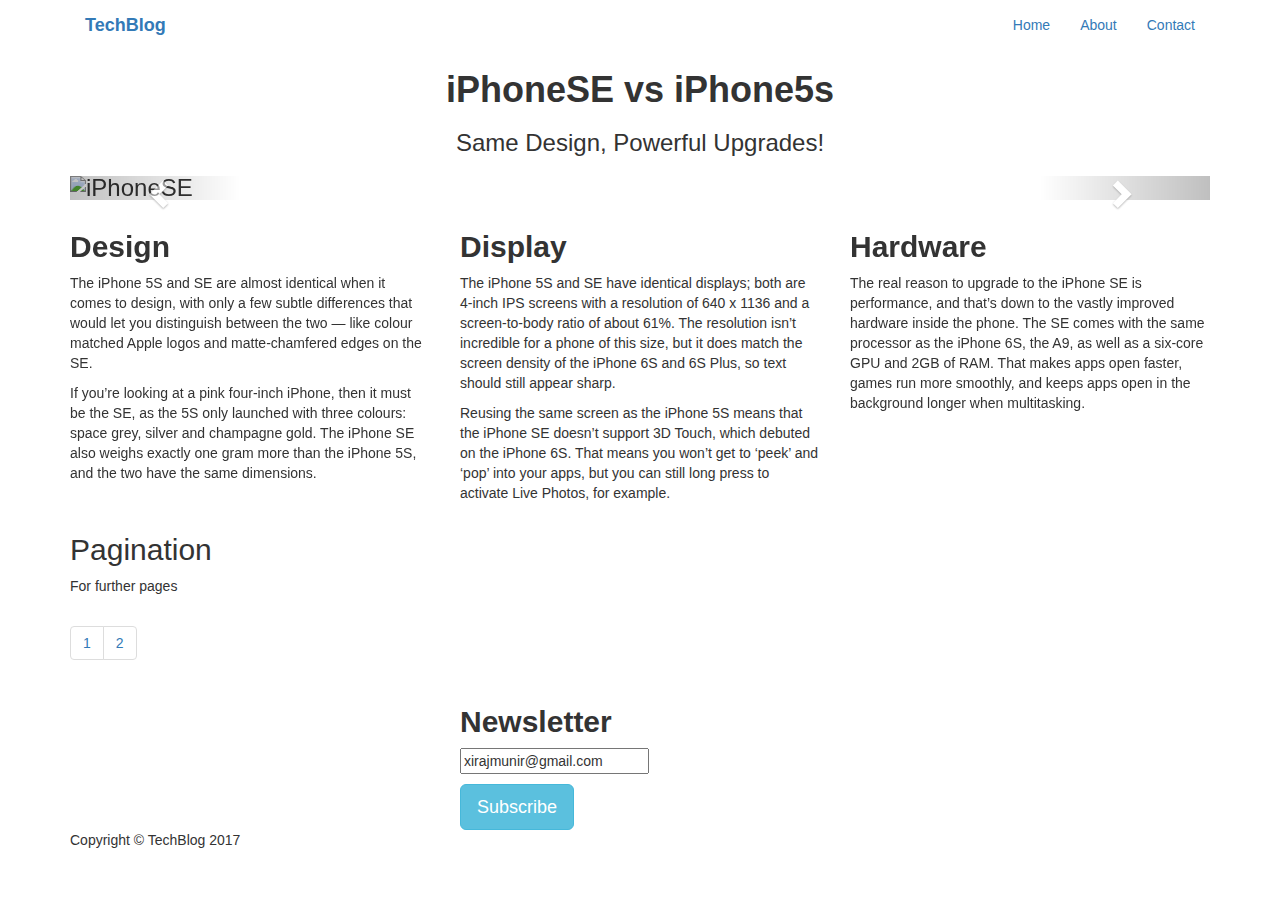
==== index.html @ 786c7f50 "Merge pull request #1 from ilyasx/master" ====
<!DOCTYPE html>
<html lang="en">
<head>
  <title>Seminar Assignment</title>
  <meta charset="utf-8">
  <meta name="viewport" content="width=device-width, initial-scale=1">
  <link rel="stylesheet" href="https://maxcdn.bootstrapcdn.com/bootstrap/3.3.7/css/bootstrap.min.css">
  <script src="https://ajax.googleapis.com/ajax/libs/jquery/3.2.1/jquery.min.js"></script>
  <script src="https://maxcdn.bootstrapcdn.com/bootstrap/3.3.7/js/bootstrap.min.js"></script>
</head>
<body>
<!-- Navigation -->

    
        <div class="container">
            <!-- Brand and toggle get grouped for better mobile display -->
            <div class="navbar-header page-scroll">
                <button type="button" class="navbar-toggle" data-toggle="collapse" data-target="#bs-example-navbar-collapse-1">
                    <span class="sr-only">Toggle navigation</span>
                    <span class="icon-bar"></span>
                    <span class="icon-bar"></span>
                    <span class="icon-bar"></span>
                </button>
                <a class="navbar-brand page-scroll" href="index.html"><b>TechBlog</b></a>
            </div>

            <!-- Collect the nav links, forms, and other content for toggling -->
            <div class="collapse navbar-collapse" id="bs-example-navbar-collapse-1">
                <ul class="nav navbar-nav navbar-right">
                    <li class="hidden">
                        <a href="#page-top"></a>
                    </li>
                    <li>
                        <a class="page-scroll" href="#">Home</a>
                    </li>
                    <li>
                        <a class="page-scroll" href="#">About</a>
                    </li>
                    <li>
                        <a class="page-scroll" href="#">Contact</a>
                    </li>
                </ul>
            </div>
            <!-- /.navbar-collapse -->
        </div>
        <!-- /.container-fluid -->
    </nav>
<div class="container">

  <h1><center><b> iPhoneSE vs iPhone5s </b></center></h1>  
<h3><center> Same Design, Powerful Upgrades!</center><h3>

  <div id="myCarousel" class="carousel slide" data-ride="carousel">
    <!-- Indicators -->
    <ol class="carousel-indicators">
      <li data-target="#myCarousel" data-slide-to="0" class="active"></li>
      <li data-target="#myCarousel" data-slide-to="1"></li>
      <li data-target="#myCarousel" data-slide-to="2"></li>
    </ol>

    <!-- Wrapper for slides -->
    <div class="carousel-inner">
      <div class="item active">
        <img src="iphoneSE.jpg" alt="iPhoneSE" style="width:100%;">
      </div>

      <div class="item">
        <img src="iphoneSE1.jpg" alt="iPhoneSE1" style="width:100%;">
      </div>
    
      <div class="item">
        <img src="iphone5s1.jpg" alt="iPhone5s" style="width:100%;">
      </div>
    </div>

    <!-- Left and right controls -->
    <a class="left carousel-control" href="#myCarousel" data-slide="prev">
      <span class="glyphicon glyphicon-chevron-left"></span>
      <span class="sr-only">Previous</span>
    </a>
    <a class="right carousel-control" href="#myCarousel" data-slide="next">
      <span class="glyphicon glyphicon-chevron-right"></span>
      <span class="sr-only">Next</span>
    </a>
  </div>
</div>

<!--<div class="jumbotron text-center">

  <h1>iPhone 5s vs iPhone SE</h1>
  <p>_________________________</p> 
</div>
  -->
<div class="container">
  <div class="row"> 
    <div class="col-sm-4"> <!--Grids for Tablet view i.e sm-4  -->
      <h2><b>Design </b></h2>
      <p>The iPhone 5S and SE are almost identical when it comes to design, with only a few subtle differences that would let you distinguish between the two — like colour matched Apple logos and matte-chamfered edges on the SE. </p>
      <p>If you’re looking at a pink four-inch iPhone, then it must be the SE, as the 5S only launched with three colours: space grey, silver and champagne gold. The iPhone SE also weighs exactly one gram more than the iPhone 5S, and the two have the same dimensions.</p>
    </div>
    <div class="col-sm-4">
      <h2><b>Display</b></h2>
      <p>The iPhone 5S and SE have identical displays; both are 4-inch IPS screens with a resolution of 640 x 1136 and a screen-to-body ratio of about 61%. The resolution isn’t incredible for a phone of this size, but it does match the screen density of the iPhone 6S and 6S Plus, so text should still appear sharp. </p>
      <p>Reusing the same screen as the iPhone 5S means that the iPhone SE doesn’t support 3D Touch, which debuted on the iPhone 6S. That means you won’t get to ‘peek’ and ‘pop’ into your apps, but you can still long press to activate Live Photos, for example.</p>
    </div>
    <div class="col-sm-4">
      <h2><b>Hardware</b></h2>        
      <p>The real reason to upgrade to the iPhone SE is performance, and that’s down to the vastly improved hardware inside the phone. The SE comes with the same processor as the iPhone 6S, the A9, as well as a six-core GPU and 2GB of RAM. That makes apps open faster, games run more smoothly, and keeps apps open in the background longer when multitasking.</p>
      <p> </p>
    </div>
  </div>

  <h2>Pagination</h2>
  <p>For further pages</p>                  
  <ul class="pagination">
    <li><a href="#">1</a></li>
    <li><a href="page2.html">2</a></li>
 
  </ul>

<!--Modal - Popups -->

  <!-- Trigger the modal with a button -->
   <div class="row">
    <div class="col-sm-4" ></div>
    <div class="col-sm-4" ">
    <h2><b>Newsletter </b></h2>
    <input type="text" name="fname" value="xirajmunir@gmail.com"><br>
    <p></p>
    	<button type="button" class="btn btn-info btn-lg" data-toggle="modal" data-target="#myModal">  Subscribe </button>
    </div>
    <div class="col-sm-4" ></div>
  </div>
  <!-- Modal -->
  <div class="modal fade" id="myModal" role="dialog">
    <div class="modal-dialog">
    
      <!-- Modal content-->
      <div class="modal-content">
        <div class="modal-header">

          <button type="button" class="close" data-dismiss="modal">&times;</button>
          <h4 class="modal-title">Confirmation</h4>
        </div>
        <div class="modal-body">
          <p>Check your email address for confirmation link. :) </p>
        </div>
        <div class="modal-footer">
          <button type="button" class="btn btn-default" data-dismiss="modal">Close</button>
        </div>
      </div>
      
    </div>
  </div>
  
</div>
<footer>
        <div class="container">
            <div class="row">
                <div class="col-md-4">
                    <span class="copyright">Copyright &copy; TechBlog 2017</span>
                </div>
                
                
            </div>
        </div>
    </footer>
</body>
</html>
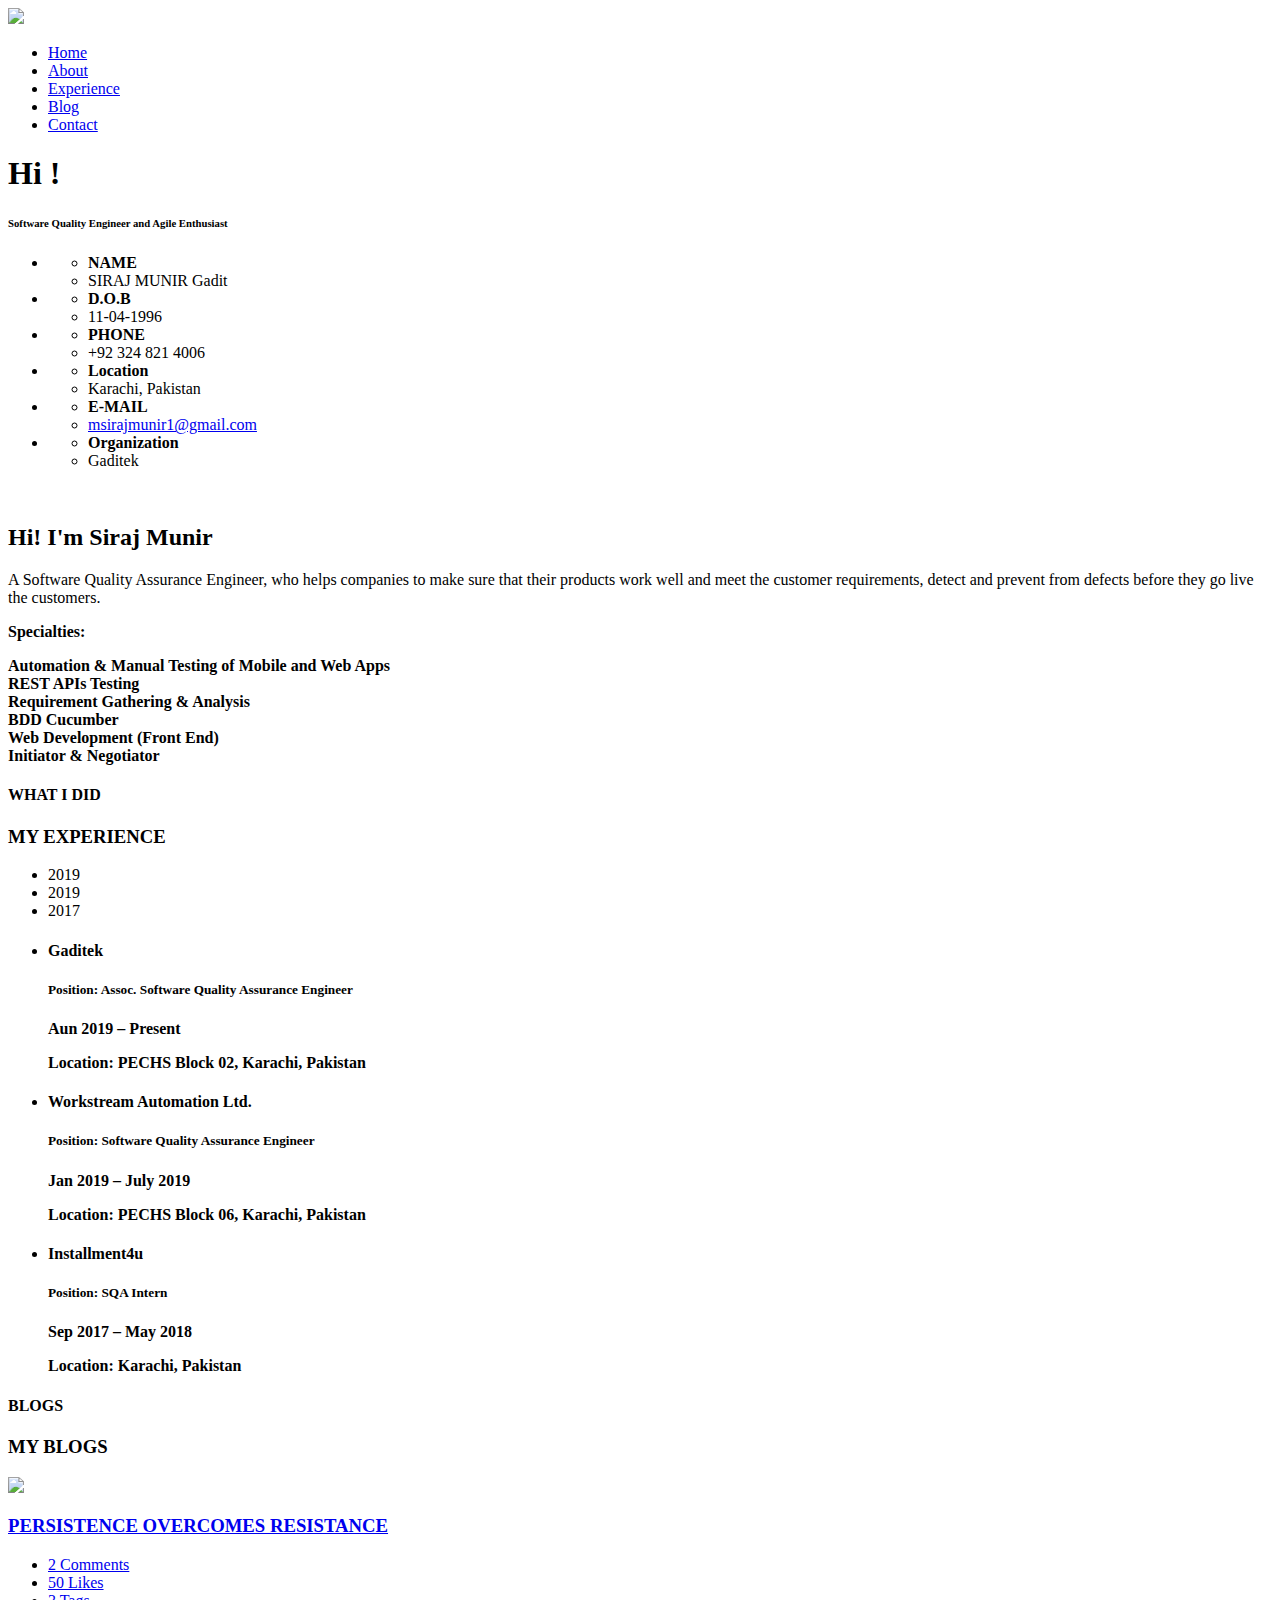
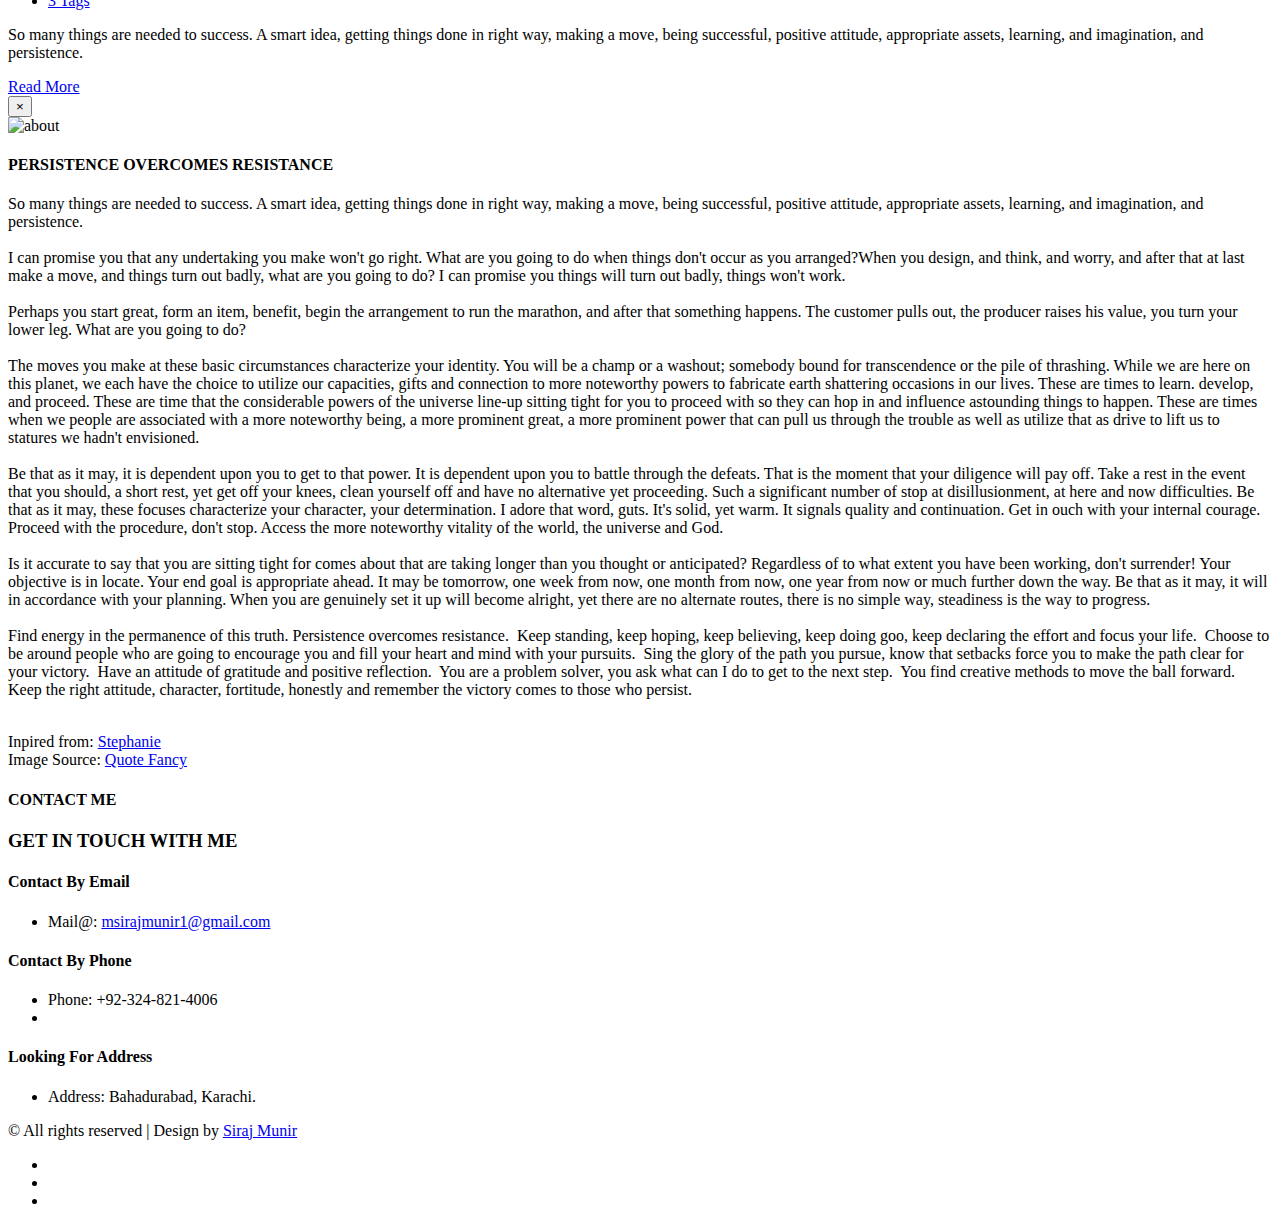
==== commit 9f6b7941: "Add files via upload" ====
--- a/index.html
+++ b/index.html
@@ -1,169 +1,480 @@
-<!DOCTYPE html>
-<html lang="en">
-<head>
-  <title>Seminar Assignment</title>
-  <meta charset="utf-8">
-  <meta name="viewport" content="width=device-width, initial-scale=1">
-  <link rel="stylesheet" href="https://maxcdn.bootstrapcdn.com/bootstrap/3.3.7/css/bootstrap.min.css">
-  <script src="https://ajax.googleapis.com/ajax/libs/jquery/3.2.1/jquery.min.js"></script>
-  <script src="https://maxcdn.bootstrapcdn.com/bootstrap/3.3.7/js/bootstrap.min.js"></script>
-</head>
-<body>
-<!-- Navigation -->
-
-    
-        <div class="container">
-            <!-- Brand and toggle get grouped for better mobile display -->
-            <div class="navbar-header page-scroll">
-                <button type="button" class="navbar-toggle" data-toggle="collapse" data-target="#bs-example-navbar-collapse-1">
-                    <span class="sr-only">Toggle navigation</span>
-                    <span class="icon-bar"></span>
-                    <span class="icon-bar"></span>
-                    <span class="icon-bar"></span>
-                </button>
-                <a class="navbar-brand page-scroll" href="index.html"><b>TechBlog</b></a>
-            </div>
-
-            <!-- Collect the nav links, forms, and other content for toggling -->
-            <div class="collapse navbar-collapse" id="bs-example-navbar-collapse-1">
-                <ul class="nav navbar-nav navbar-right">
-                    <li class="hidden">
-                        <a href="#page-top"></a>
-                    </li>
-                    <li>
-                        <a class="page-scroll" href="#">Home</a>
-                    </li>
-                    <li>
-                        <a class="page-scroll" href="#">About</a>
-                    </li>
-                    <li>
-                        <a class="page-scroll" href="#">Contact</a>
-                    </li>
-                </ul>
-            </div>
-            <!-- /.navbar-collapse -->
-        </div>
-        <!-- /.container-fluid -->
-    </nav>
-<div class="container">
-
-  <h1><center><b> iPhoneSE vs iPhone5s </b></center></h1>  
-<h3><center> Same Design, Powerful Upgrades!</center><h3>
-
-  <div id="myCarousel" class="carousel slide" data-ride="carousel">
-    <!-- Indicators -->
-    <ol class="carousel-indicators">
-      <li data-target="#myCarousel" data-slide-to="0" class="active"></li>
-      <li data-target="#myCarousel" data-slide-to="1"></li>
-      <li data-target="#myCarousel" data-slide-to="2"></li>
-    </ol>
-
-    <!-- Wrapper for slides -->
-    <div class="carousel-inner">
-      <div class="item active">
-        <img src="iphoneSE.jpg" alt="iPhoneSE" style="width:100%;">
-      </div>
-
-      <div class="item">
-        <img src="iphoneSE1.jpg" alt="iPhoneSE1" style="width:100%;">
-      </div>
-    
-      <div class="item">
-        <img src="iphone5s1.jpg" alt="iPhone5s" style="width:100%;">
-      </div>
-    </div>
-
-    <!-- Left and right controls -->
-    <a class="left carousel-control" href="#myCarousel" data-slide="prev">
-      <span class="glyphicon glyphicon-chevron-left"></span>
-      <span class="sr-only">Previous</span>
-    </a>
-    <a class="right carousel-control" href="#myCarousel" data-slide="next">
-      <span class="glyphicon glyphicon-chevron-right"></span>
-      <span class="sr-only">Next</span>
-    </a>
-  </div>
-</div>
-
-<!--<div class="jumbotron text-center">
-
-  <h1>iPhone 5s vs iPhone SE</h1>
-  <p>_________________________</p> 
-</div>
-  -->
-<div class="container">
-  <div class="row"> 
-    <div class="col-sm-4"> <!--Grids for Tablet view i.e sm-4  -->
-      <h2><b>Design </b></h2>
-      <p>The iPhone 5S and SE are almost identical when it comes to design, with only a few subtle differences that would let you distinguish between the two — like colour matched Apple logos and matte-chamfered edges on the SE. </p>
-      <p>If you’re looking at a pink four-inch iPhone, then it must be the SE, as the 5S only launched with three colours: space grey, silver and champagne gold. The iPhone SE also weighs exactly one gram more than the iPhone 5S, and the two have the same dimensions.</p>
-    </div>
-    <div class="col-sm-4">
-      <h2><b>Display</b></h2>
-      <p>The iPhone 5S and SE have identical displays; both are 4-inch IPS screens with a resolution of 640 x 1136 and a screen-to-body ratio of about 61%. The resolution isn’t incredible for a phone of this size, but it does match the screen density of the iPhone 6S and 6S Plus, so text should still appear sharp. </p>
-      <p>Reusing the same screen as the iPhone 5S means that the iPhone SE doesn’t support 3D Touch, which debuted on the iPhone 6S. That means you won’t get to ‘peek’ and ‘pop’ into your apps, but you can still long press to activate Live Photos, for example.</p>
-    </div>
-    <div class="col-sm-4">
-      <h2><b>Hardware</b></h2>        
-      <p>The real reason to upgrade to the iPhone SE is performance, and that’s down to the vastly improved hardware inside the phone. The SE comes with the same processor as the iPhone 6S, the A9, as well as a six-core GPU and 2GB of RAM. That makes apps open faster, games run more smoothly, and keeps apps open in the background longer when multitasking.</p>
-      <p> </p>
-    </div>
-  </div>
-
-  <h2>Pagination</h2>
-  <p>For further pages</p>                  
-  <ul class="pagination">
-    <li><a href="#">1</a></li>
-    <li><a href="page2.html">2</a></li>
- 
-  </ul>
-
-<!--Modal - Popups -->
-
-  <!-- Trigger the modal with a button -->
-   <div class="row">
-    <div class="col-sm-4" ></div>
-    <div class="col-sm-4" ">
-    <h2><b>Newsletter </b></h2>
-    <input type="text" name="fname" value="xirajmunir@gmail.com"><br>
-    <p></p>
-    	<button type="button" class="btn btn-info btn-lg" data-toggle="modal" data-target="#myModal">  Subscribe </button>
-    </div>
-    <div class="col-sm-4" ></div>
-  </div>
-  <!-- Modal -->
-  <div class="modal fade" id="myModal" role="dialog">
-    <div class="modal-dialog">
-    
-      <!-- Modal content-->
-      <div class="modal-content">
-        <div class="modal-header">
-
-          <button type="button" class="close" data-dismiss="modal">&times;</button>
-          <h4 class="modal-title">Confirmation</h4>
-        </div>
-        <div class="modal-body">
-          <p>Check your email address for confirmation link. :) </p>
-        </div>
-        <div class="modal-footer">
-          <button type="button" class="btn btn-default" data-dismiss="modal">Close</button>
-        </div>
-      </div>
-      
-    </div>
-  </div>
-  
-</div>
-<footer>
-        <div class="container">
-            <div class="row">
-                <div class="col-md-4">
-                    <span class="copyright">Copyright &copy; TechBlog 2017</span>
-                </div>
-                
-                
-            </div>
-        </div>
-    </footer>
-</body>
-</html>
+<!DOCTYPE HTML>
+<html>
+<head>
+<title>@SirajMunir</title>
+<link href="css/bootstrap.css" rel='stylesheet' type='text/css' />
+<!-- jQuery (necessary for Bootstrap's JavaScript plugins) -->
+<script src="js/jquery.min.js"></script>
+<!-- Custom Theme files -->
+<link href="css/style.css" rel='stylesheet' type='text/css' />
+ <!-- Custom Theme files -->
+ <meta name="viewport" content="width=device-width, initial-scale=1">
+ <meta http-equiv="Content-Type" content="text/html; charset=utf-8" />
+ <meta name="keywords" content="Siraj Munir, Siraj Munir SQA Engineer, siraj munir, isirajmunir, siraj munir facebook, siraj munir slideshare, 
+siraj munir github, siraj DHA Suffa, Siraj munir wed deleveloper, siraj munir blogspot, siraj munir twitter isirajmunir, siraj munir social accounts, siraj munir instagram" />
+<!-- webfonts -->
+	<link href='//fonts.googleapis.com/css?family=Asap:400,700,400italic' rel='stylesheet' type='text/css'>
+	<link href='//fonts.googleapis.com/css?family=Open+Sans:400,300,600' rel='stylesheet' type='text/css'>
+<!-- webfonts -->
+ <!---- start-smoth-scrolling---->
+<script type="text/javascript" src="js/move-top.js"></script>
+<script type="text/javascript" src="js/easing.js"></script>
+	<script type="text/javascript">
+			jQuery(document).ready(function($) {
+				$(".scroll").click(function(event){		
+					event.preventDefault();
+					$('html,body').animate({scrollTop:$(this.hash).offset().top},1000);
+				});
+			});
+		</script>
+ <!---- start-smoth-scrolling---->
+</head>
+	<body>
+		<!-- container -->
+			<!-- header -->
+			<div id="home" class="header">
+				<div class="container">
+				<!-- top-hedader -->
+				<div class="top-header">
+					<!-- /logo -->
+					<!--top-nav---->
+					<div class="top-nav">
+					<div class="navigation">
+					<div class="logo">
+	<!--					<h1><a href="index.html"><span>H</span>ELLO</a></h1> -->
+					</div>
+					<div class="navigation-right">
+						<span class="menu"><img src="images/menu.png" alt=" " /></span>
+						<nav class="link-effect-3" id="link-effect-3">
+							<ul class="nav1 nav nav-wil">
+								<li class="active"><a data-hover="Home" href="index.html">Home</a></li>
+								<li><a class="scroll" data-hover="About" href="#about">About</a></li>
+								<li><a class="scroll" data-hover="Experience" href="#work">Experience</a></li>
+							<!--	<li><a class="scroll" data-hover="Portfolio" href="#port">Portfolio</a></li> -->
+								<li><a class="scroll" data-hover="Blog" href="#blogs">Blog</a></li>
+								<li><a class="scroll" data-hover="Contact" href="#contact">Contact</a></li>
+							</ul>
+						</nav>
+							<!-- script-for-menu -->
+								<script>
+								   $( "span.menu" ).click(function() {
+									 $( "ul.nav1" ).slideToggle( 300, function() {
+									 // Animation complete.
+									  });
+									 });
+								</script>
+							<!-- /script-for-menu -->
+					</div>
+					<div class="clearfix"></div>
+				</div>
+				<!-- /top-hedader -->
+				</div>
+			<div class="banner-info">
+				<div class="col-md-7 header-right">
+					<h1>Hi !</h1>
+					<h6>Software Quality Engineer and Agile Enthusiast</h6>
+					<ul class="address">
+					
+					<li>
+							<ul class="address-text">
+								<li><b>NAME</b></li>
+								<li>SIRAJ MUNIR Gadit</li>
+							</ul>
+						</li>
+						<li>
+							<ul class="address-text">
+								<li><b>D.O.B</b></li>
+								<li>11-04-1996</li>
+							</ul>
+						</li>
+						<li>
+							<ul class="address-text">
+								<li><b>PHONE </b></li>
+								<li>+92 324 821 4006</li>
+							</ul>
+						</li>
+						<li>
+							<ul class="address-text">
+								<li><b>Location </b></li>
+								<li>Karachi, Pakistan</li>
+							</ul>
+						</li>
+						<li>
+							<ul class="address-text">
+								<li><b>E-MAIL </b></li>
+								<li><a href="mailto:msirajmunir1@gmail.com"> msirajmunir1@gmail.com</a></li>
+							</ul>
+						</li>
+						<li>
+							<ul class="address-text">
+								<li><b>Organization</b></li>
+								<li>Gaditek</li>
+							</ul> 
+						</li>
+						
+					</ul>
+				</div>
+				<div class="col-md-5 header-left">
+					<img src="images/img3.jpg" alt="">
+				</div>
+				<div class="clearfix"> </div>
+						
+		      </div>
+			</div>
+		</div>
+	</div>
+			<!-- about -->
+			<div id="about" class="about">
+				<div class="col-md-6 about-left">
+					<div id="owl-demo1" class="owl-carousel owl-carousel2">
+					                <div class="item">
+					                	<div class="about-left-grid">
+											<h2>Hi! I'm <span>Siraj Munir</span></h2>
+											<p>A Software Quality Assurance Engineer, who helps companies to make sure that their products work well and meet the customer requirements, detect and prevent from defects before they go live the customers.</p>
+											<p><b>Specialties: 
+<li> Automation & Manual Testing of Mobile and Web Apps </li>
+<li>REST APIs Testing</li>
+<li>Requirement Gathering & Analysis </li>
+<li>BDD Cucumber</li>
+<li>Web Development (Front End) </li>
+<li>Initiator & Negotiator</li>
+</b></p>
+											<!--<ul>
+												<li><a class="a-btn-a scroll" href="#port">My Work</a></li>
+												<li><a class="a-btn-h scroll" href="#contact">Hire Me</a></li>
+											</ul>-->
+										</div>
+					                </div>
+					                  
+					</div>
+				</div>
+				<div class="col-md-6 about-right">
+					
+				</div>
+				<div class="clearfix"> </div>
+							<link href="css/owl.carousel.css" rel="stylesheet">
+							    <script src="js/owl.carousel.js"></script>
+			<script>
+				$(document).ready(function() {
+					$("#owl-demo1").owlCarousel({
+						items : 1,
+						lazyLoad : false,
+						autoPlay : true,
+						navigation : false,
+						navigationText :  false,
+						pagination : true,
+					});
+				});
+			</script>
+			<!-- Feedback -->
+			<script>
+				$(document).ready(function() {
+					$("#owl-demo3").owlCarousel({
+						items : 1,
+						lazyLoad : false,
+						autoPlay : true,
+						navigation : false,
+						navigationText :  true,
+						pagination :true,
+					});
+				});
+			</script>
+			</div>
+			<!-- /about -->
+	
+			<!-- services -->
+			<!--work-experience-->
+	<div id="work" class="work">
+		<div class="container">
+			<div class="service-head text-center">
+						<h4>WHAT I DID</h4>
+						<h3>MY <span>EXPERIENCE</span></h3>
+						<span class="border one"></span>
+					</div>
+					<div class="time-main w3l-agile">
+							<div class="col-md-6 year-info">
+							   <ul class="year">
+								   <li>2019</li>
+								   <li>2019</li>
+								   <li>2017</li>
+								  
+
+								   <div class="clearfix"></div>
+								</ul>
+							</div> 
+					                        <ul class="col-md-6 timeline">
+																<li>
+																  <div class="timeline-badge info"><i class="glyphicon glyphicon-briefcase"></i></div>
+																  <div class="timeline-panel">
+																	<div class="timeline-heading">
+																	  <h4 class="timeline-title">Gaditek</h4>
+																	</div>
+																	<div class="timeline-body">
+																	  <p>
+																		<h5><b>Position: Assoc. Software Quality Assurance Engineer</b></h5>
+																		<p><b>Aun 2019 – Present</b></p>
+																		<p><b>Location: PECHS Block 02, Karachi, Pakistan </b> </p>
+																		</p>
+																	</div>
+																  </div>
+																</li>
+																
+																<li>
+																  <div class="timeline-badge primary"><i class="glyphicon glyphicon-briefcase"></i></div>
+																  <div class="timeline-panel">
+																	<div class="timeline-heading">
+																	  <h4 class="timeline-title">Workstream Automation Ltd.</h4>
+																	</div>
+																	<div class="timeline-body">
+																	<p>
+																		<h5><b>Position: Software Quality Assurance Engineer </b></h5>
+																		<p><b>Jan 2019 – July 2019</b></p>
+																		<p><b>Location: PECHS Block 06, Karachi, Pakistan </b> </p>
+																	</p>	
+																</div>
+																  </div>
+																</li>
+																
+																
+																
+																<li>
+																  <div class="timeline-badge danger"><i class="glyphicon glyphicon-briefcase"></i></div>
+																  <div class="timeline-panel">
+																	<div class="timeline-heading">
+																	  <h4 class="timeline-title">Installment4u</h4>
+																	</div>
+																	<div class="timeline-body">
+																			<p>
+																					<h5><b>Position: SQA Intern</b></h5>
+																					<p><b>Sep 2017 – May 2018</b></p>
+																					<p><b>Location: Karachi, Pakistan</b> </p>
+																	</p>	
+																	
+																	</div>
+																  </div>
+																</li>
+																
+																<!--<li>
+																  <div class="timeline-badge success"><i class="glyphicon glyphicon-briefcase"></i></div>
+																  <div class="timeline-panel">
+																	<div class="timeline-heading">
+																	  <h4 class="timeline-title">DHA Suffa University</h4>
+																	</div>
+																	<div class="timeline-body">
+																	  <p>Lorem ipsum dolor sit amet.Itaque earum rerum hic tenetur a sapiente delectus, ut aut reiciendis voluptatibus maiores alias consequatur aut perferendis doloribus </p>
+																	</div>
+																  </div>
+																</li>-->
+																	  
+															</ul>
+								<div class="clearfix"></div>
+								</div>
+						</div>
+				</div>
+	<!--//work-experience-->
+
+	
+    <!-- top-grids -->
+				<div class="blog" id="blogs">
+					<div class="container">
+						<div class="service-head text-center">
+						<h4>BLOGS</h4>
+						<h3>MY <span>BLOGS</span></h3>
+						<span class="border one"></span>
+					</div>
+					   <div class="news-grid w3l-agile">
+					    <div class="col-md-6 news-img">
+						  <a href="#" data-toggle="modal" data-target="#myModal1"> <img src="images/b3.jpg" alt=" " class="img-responsive"></a>
+						 
+						</div>
+					    <div class="col-md-6 news-text">
+						   <h3> <a href="#" data-toggle="modal" data-target="#myModal1">PERSISTENCE OVERCOMES RESISTANCE</a></h3>
+							<ul class="news">
+								<li><i class="glyphicon glyphicon-comment"></i> <a href="#">2 Comments</a></li>
+								<li><i class="glyphicon glyphicon-heart"></i> <a href="#">50 Likes</a></li>
+								<li><i class="glyphicon glyphicon-tags"></i> <a href="#">3 Tags</a></li>
+							</ul>
+							<p>So many things are needed to success. A smart idea, getting things done in right way, making a move, being successful, positive attitude, appropriate assets, learning, and imagination, and persistence.</p>
+							<a href="#" data-toggle="modal" data-target="#myModal1" class="read hvr-shutter-in-horizontal">Read More</a>
+					
+						</div>
+		<!--
+						<div class="clearfix"></div>
+					 </div>
+					  <div class="news-grid">
+
+					    <div class="col-md-6 news-text two">
+						   <h3> <a href="#" data-toggle="modal" data-target="#myModal2">HERE GOES AN AWESOME BLOG TITLE</a></h3>
+							<ul class="news">
+								<li><i class="glyphicon glyphicon-user"></i> <a href="#">Admin</a></li>
+								<li><i class="glyphicon glyphicon-comment"></i> <a href="#">2 Comments</a></li>
+								<li><i class="glyphicon glyphicon-heart"></i> <a href="#">50 Likes</a></li>
+								<li><i class="glyphicon glyphicon-tags"></i> <a href="#">3 Tags</a></li>
+							</ul>
+							<p>Itaque earum rerum hic tenetur a sapiente delectus, ut aut reiciendis voluptatibus maiores alias consequatur aut perferendis doloribus asperiores repellat. Neque porro quisquam est, qui dolorem ipsum quia dolor sit amet.</p>
+								<a href="#" data-toggle="modal" data-target="#myModal1" class="read hvr-shutter-in-horizontal">Read More</a>
+					
+						</div>
+						<div class="col-md-6 news-img two">
+						   <a href="#" data-toggle="modal" data-target="#myModal1"> <img src="images/b2.jpg" alt=" " class="img-responsive"></a>
+						 
+						</div>
+						<div class="clearfix"></div>
+					 </div>
+					  <div class="news-grid">
+					    <div class="col-md-6 news-img">
+						  <a href="#" data-toggle="modal" data-target="#myModal1"> <img src="images/b3.jpg" alt=" " class="img-responsive"></a>
+						 
+						</div>
+					    <div class="col-md-6 news-text">
+						   <h3> <a href="#" data-toggle="modal" data-target="#myModal1">HERE GOES AN AWESOME BLOG TITLE</a></h3>
+							<ul class="news">
+								<li><i class="glyphicon glyphicon-user"></i> <a href="#">Admin</a></li>
+								<li><i class="glyphicon glyphicon-comment"></i> <a href="#">2 Comments</a></li>
+								<li><i class="glyphicon glyphicon-heart"></i> <a href="#">50 Likes</a></li>
+								<li><i class="glyphicon glyphicon-tags"></i> <a href="#">3 Tags</a></li>
+							</ul>
+							<p>Itaque earum rerum hic tenetur a sapiente delectus, ut aut reiciendis voluptatibus maiores alias consequatur aut perferendis doloribus asperiores repellat. Neque porro quisquam est, qui dolorem ipsum quia dolor sit amet.</p>
+							<a href="#" data-toggle="modal" data-target="#myModal1" class="read hvr-shutter-in-horizontal">Read More</a>
+					
+						</div>
+					-->
+						<div class="clearfix"></div>
+					 </div>
+					</div>
+				</div>
+				<!-- top-grids -->
+	<!-- /blog-pop-->
+			<div class="modal ab fade" id="myModal1" tabindex="-1" role="dialog" aria-labelledby="myModalLabel">
+				<div class="modal-dialog about" role="document">
+					<div class="modal-content about">
+						<div class="modal-header">
+							<button type="button" class="close ab" data-dismiss="modal" aria-label="Close"><span aria-hidden="true">&times;</span></button>						
+						</div>
+						<div class="modal-body about">
+								<div class="about">
+									
+									  <div class="about-inner">
+									   
+									      <img src="images/b3.jpg" alt="about"/>
+											 <h4 class="tittle">PERSISTENCE OVERCOMES RESISTANCE</h4>
+											 
+										   <p>So many things are needed to success. A smart idea, getting things done in right way, making a move, being successful, positive attitude, appropriate assets, learning, and imagination, and persistence.<br />
+											<br />
+											I can promise you that any undertaking you make won't go right. What are you going to do when things don't occur as you arranged?When you design, and think, and worry, and after that at last make a move, and things turn out badly, what are you going to do? I can promise you things will turn out badly, things won't work.<br />
+											<br />
+											Perhaps you start great, form an item, benefit, begin the arrangement to run the marathon, and after that something happens. The customer pulls out, the producer raises his value, you turn your lower leg. What are you going to do?<br />
+											<br />
+											The moves you make at these basic circumstances characterize your identity. You will be a champ or a washout; somebody bound for transcendence or the pile of thrashing. While we are here on this planet, we each have the choice to utilize our capacities, gifts and connection to more noteworthy powers to fabricate earth shattering occasions in our lives. These are times to learn. develop, and proceed. These are time that the considerable powers of the universe line-up sitting tight for you to proceed with so they can hop in and influence astounding things to happen. These are times when we people are associated with a more noteworthy being, a more prominent great, a more prominent power that can pull us through the trouble as well as utilize that as drive to lift us to statures we hadn't envisioned.<br />
+											<br />
+											Be that as it may, it is dependent upon you to get to that power. It is dependent upon you to battle through the defeats. That is the moment that your diligence will pay off. Take a rest in the event that you should, a short rest, yet get off your knees, clean yourself off and have no alternative yet proceeding. Such a significant number of stop at disillusionment, at here and now difficulties. Be that as it may, these focuses characterize your character, your determination. I adore that word, guts. It's solid, yet warm. It signals quality and continuation. Get in ouch with your internal courage. Proceed with the procedure, don't stop. Access the more noteworthy vitality of the world, the universe and God.<br />
+											<br />
+											Is it accurate to say that you are sitting tight for comes about that are taking longer than you thought or anticipated? Regardless of to what extent you have been working, don't surrender! Your objective is in locate. Your end goal is appropriate ahead. It may be tomorrow, one week from now, one month from now, one year from now or much further down the way. Be that as it may, it will in accordance with your planning. When you are genuinely set it up will become alright, yet there are no alternate routes, there is no simple way, steadiness is the way to progress.<br />
+											<br />
+											Find energy in the permanence of this truth. Persistence overcomes resistance.&nbsp; Keep standing, keep hoping, keep believing, keep doing goo, keep declaring the effort and focus your life.&nbsp; Choose to be around people who are going to encourage you and fill your heart and mind with your pursuits.&nbsp; Sing the glory of the path you pursue, know that setbacks force you to make the path clear for your victory.&nbsp; Have an attitude of gratitude and positive reflection.&nbsp; You are a problem solver, you ask what can I do to get to the next step.&nbsp; You find creative methods to move the ball forward.&nbsp; Keep the right attitude, character, fortitude, honestly and remember the victory comes to those who persist.<br />
+											<br /></p>
+											<p>Inpired from:&nbsp;<a href="http://stephzundel.blogspot.com/2009/04/persistence-overcomes-resistance-or.html">Stephanie</a><br />
+												Image Source:&nbsp;<a href="https://quotefancy.com/quote/1516590/Mark-Victor-Hansen-Continued-persistence-overcomes-almost-all-resistance">Quote Fancy</a></p>
+										    
+									  </div>
+												
+								</div>
+						</div>
+					</div>
+				</div>
+			</div>
+			<!-- //blog-pop-->
+
+			<!-- /header -->
+<div class="footer" id="contact">
+	<div class="container">
+	<div class="service-head one text-center">
+						<h4>CONTACT ME</h4>
+						<h3>GET <span>IN TOUCH WITH ME</span></h3>
+						<span class="border two"></span>
+					</div>
+		<div class="mail_us">
+			<div class="col-md-12 mail_left">
+				<div class="contact-grid1-left">
+					<div class="contact-grid1-left1">
+						<span class="glyphicon glyphicon-envelope" aria-hidden="true"></span>
+						<h4>Contact By Email</h4>
+						<ul>
+							<li>Mail@: <a href="mailto:msirajmunir1@gmail.com">msirajmunir1@gmail.com</a></li>
+							
+						</ul>
+					</div>
+				</div>
+					<div class="contact-grid1-left">
+						<div class="contact-grid1-left1">
+							<span class="glyphicon glyphicon-earphone" aria-hidden="true"></span>
+							<h4>Contact By Phone</h4>
+							<ul>
+								<li>Phone: +92-324-821-4006</li>
+								<li></li>
+							</ul>
+						</div>
+					</div>
+					<div class="contact-grid1-left">
+						<div class="contact-grid1-left1">
+							<span class="glyphicon glyphicon-home" aria-hidden="true"></span>
+							<h4>Looking For Address</h4>
+							<ul>
+								<li>Address: Bahadurabad, Karachi.</li>
+							</ul>
+						</div>
+					</div>
+				<div class="clearfix"> </div>
+			</div>
+			<!--
+			<div class="col-md-6 mail_right">
+				<form action="#" method="post">
+					<input type="text" name="Name" value="Name" onfocus="this.value = '';" onblur="if (this.value == '') {this.value = 'Name';}" required="">
+					<input type="email" name="Email" value="Email" onfocus="this.value = '';" onblur="if (this.value == '') {this.value = 'Email';}" required="">
+					<input type="text" name="Mobile number" value="Mobile number" onfocus="this.value = '';" onblur="if (this.value == '') {this.value = 'Mobile number';}" required="">
+					<textarea name="Message..." onfocus="this.value = '';" onblur="if (this.value == '') {this.value = 'Message...';}" required="">Message...</textarea>
+					<input type="submit" value="Send">
+					
+				</form>
+			</div>
+		-->
+				<div class="clearfix"></div>
+		</div>
+		<div class="copy_right text-center">
+			<p>&copy; All rights reserved | Design by <a href="http://linkedin.com/in/isirajmunir/" target="_blank">Siraj Munir</a></p>
+			 <ul class="social-icons two">
+							<li><a href="http://twitter.com/isirajmunir"> </a></li>
+							<li><a href="http://facebook.com/isirajmunir" class="fb"> </a></li>
+							<li><a href="https://plus.google.com/u/0/+SirajMunir96" class="in"> </a></li>
+							
+						</ul>
+		</div>
+	</div>
+</div>
+
+	
+<a href="#home" id="toTop" style="display: block;"> <span id="toTopHover" style="opacity: 1;"> </span></a>
+	<!--start-smooth-scrolling-->
+						<script type="text/javascript">
+									$(document).ready(function() {
+										/*
+										var defaults = {
+								  			containerID: 'toTop', // fading element id
+											containerHoverID: 'toTopHover', // fading element hover id
+											scrollSpeed: 1200,
+											easingType: 'linear' 
+								 		};
+										*/
+										
+										$().UItoTop({ easingType: 'easeOutQuart' });
+										
+									});
+								</script>
+								<!--end-smooth-scrolling-->
+<!-- //for bootstrap working -->
+	<script src="js/bootstrap.js"></script>
+	
+
+	</body>
+</html>
+
